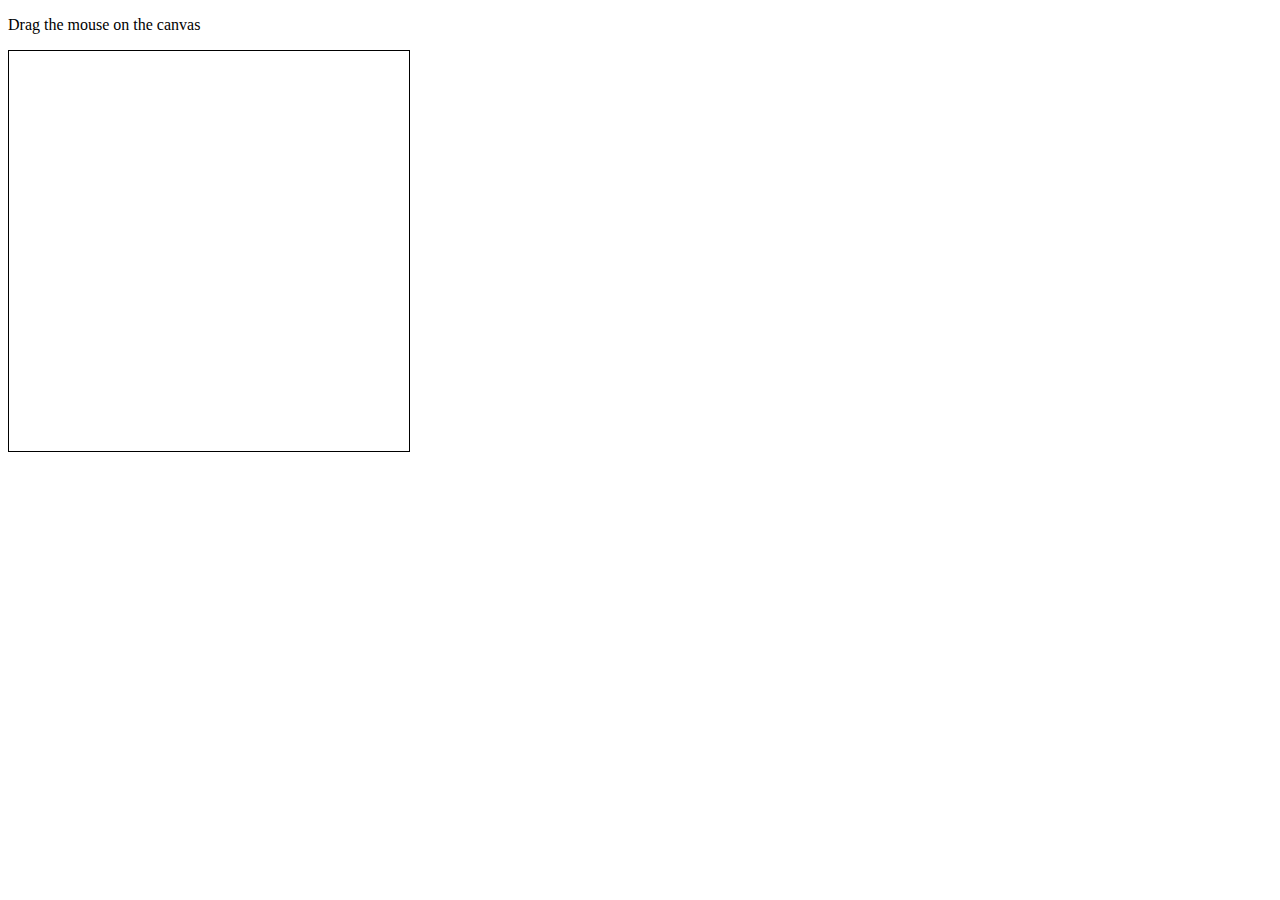
==== Drawing_Program.html @ 0e1e9e0e "Second commit" ====
<!DOCTYPE html>
<html lang="en">
<head>
  <meta charset="UTF-8">
  <title>Mouse Events</title>

  <style>

    #canvas {
      border: 1px black solid;
    }

  </style>

</head>
<body>


<P>Drag the mouse on the canvas</P>
<canvas id="canvas" height="400" width="400"></canvas>

<script>

  let canvas = document.querySelector('#canvas')
  let context = canvas.getContext('2d')
  
  // Keep track of whether the mouse button has been pressed down or not.
  // Think of this as whether the user is drawing or not, is their brush on the canvas?
  let mousedown = false 

  canvas.addEventListener('mousedown', function() {
    mousedown = true
  })

  canvas.addEventListener('mouseup', function() {
    mousedown = false 
  })

  // If mouse leaves the canvas then stop drawing
  canvas.addEventListener('mouseout', function() {
    mousedown = false
  })

  canvas.addEventListener('mousemove', function() {

    // If the mouse button is not pressed down, do not draw.
    if (!mousedown) { return }

    //let color = colorInput.value
    // Get the value of the range input
    let size = 100 // todo set to value of range input

    // event is a built-in variable, contains the event that triggered this function
    // get the x, y location of the event
    let x = event.offsetX
    let y = event.offsetY   //offsetX, offsetY, may not work in older browsers

    // Draw a filled rectangle centered under the mouse click
    // x, y is the top left corner, so shift up and left by 5 to center it under the mouse.
    
    //context.fillStyle = color
    context.fillRect(x-5, y-5, size, size)

  })

</script>

</body>
</html>
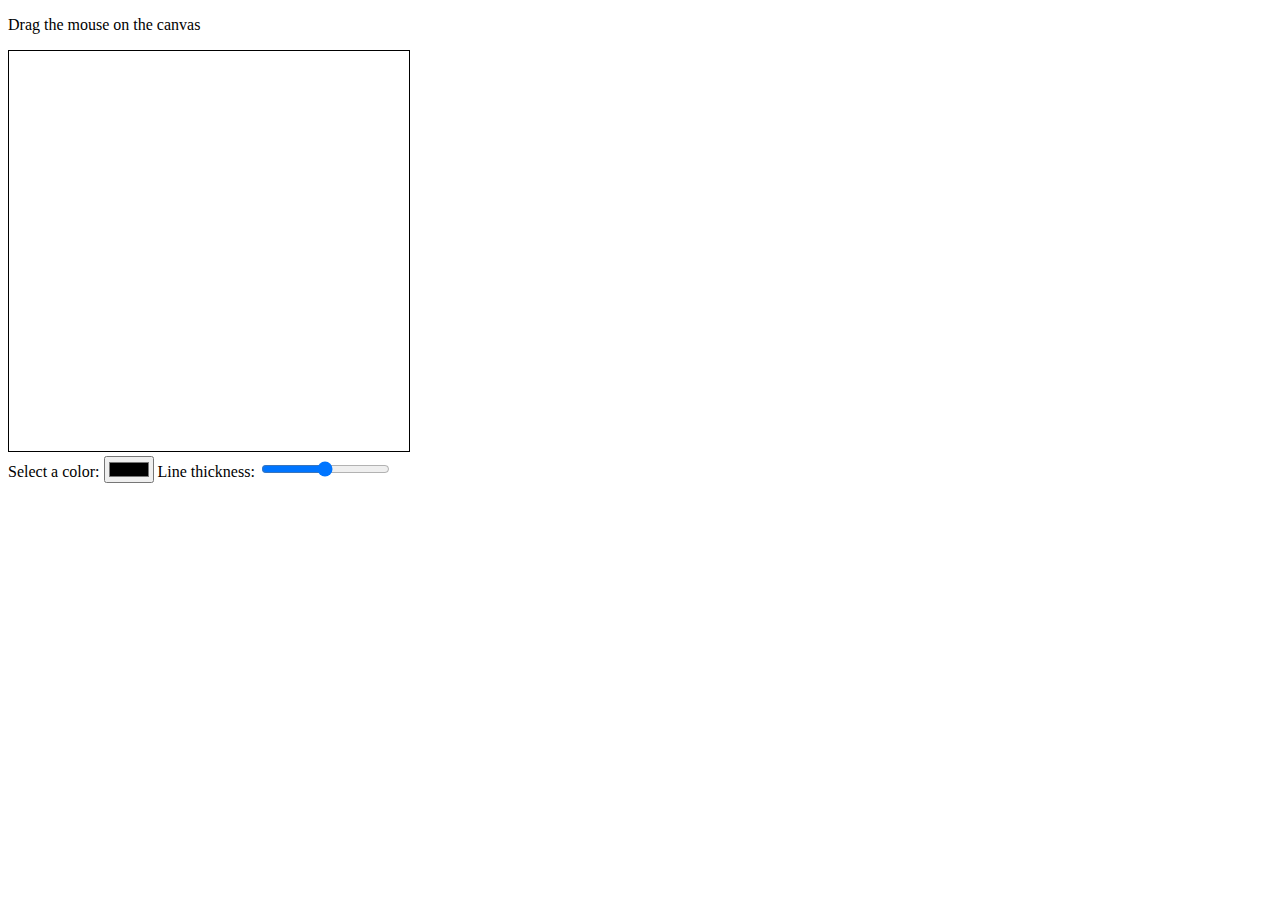
==== commit c37465b0: "10/5 attempt to finish the lab" ====
--- a/Drawing_Program.html
+++ b/Drawing_Program.html
@@ -18,11 +18,20 @@
 
 <P>Drag the mouse on the canvas</P>
 <canvas id="canvas" height="400" width="400"></canvas>
+<!-- Add input range, color types, add labels + ids-->
+<form>
+  <label for="choosecolor">Select a color:</label>
+  <input type="color" id="choosecolor" name="choosecolor">
+  <label for="circlesize">Line thickness:</label>
+  <input type="range" id="circlesize" name="circlesize">
+</form>
 
 <script>
 
   let canvas = document.querySelector('#canvas')
   let context = canvas.getContext('2d')
+  let colorInput = document.querySelector('#choosecolor') // Grab the ids
+  let rangeChanger = document.querySelector('#circlesize')
   
   // Keep track of whether the mouse button has been pressed down or not.
   // Think of this as whether the user is drawing or not, is their brush on the canvas?
@@ -46,8 +55,8 @@
     // If the mouse button is not pressed down, do not draw.
     if (!mousedown) { return }
 
-    //let color = colorInput.value
-    // Get the value of the range input
+    // Call the value of the color input
+    let color = colorInput.value
     let size = 100 // todo set to value of range input
 
     // event is a built-in variable, contains the event that triggered this function
@@ -58,12 +67,27 @@
     // Draw a filled rectangle centered under the mouse click
     // x, y is the top left corner, so shift up and left by 5 to center it under the mouse.
     
-    //context.fillStyle = color
-    context.fillRect(x-5, y-5, size, size)
+    context.beginPath() // Included so that a line isn't connected when user clicks another part of the canvas
+    context.arc(x, y, rangeChanger.value, 0, 6.3) // Get the value of the range input. 0 so that circle is drawn
+    context.fillStyle = color
+    context.stroke() // Allows us to draw the circles
 
   })
 
 </script>
 
 </body>
-</html>+</html>
+
+<!-- TODO -->
+
+<!-- Draw a circles instead of a square
+Add an input type="color" to select the drawing color.  The value from a color input can be used with a context.strokeStyle or context.fillStyle statement
+Add an input type="range" to set the radius of the circles drawn -->
+
+<!-- context.beginPath();
+    context.arc(x, y, rangeChanger.value, 0, 6.3)
+    context.strokeStyle = change_color.value
+    context.stroke() -->
+
+    <!-- input type that is range -->